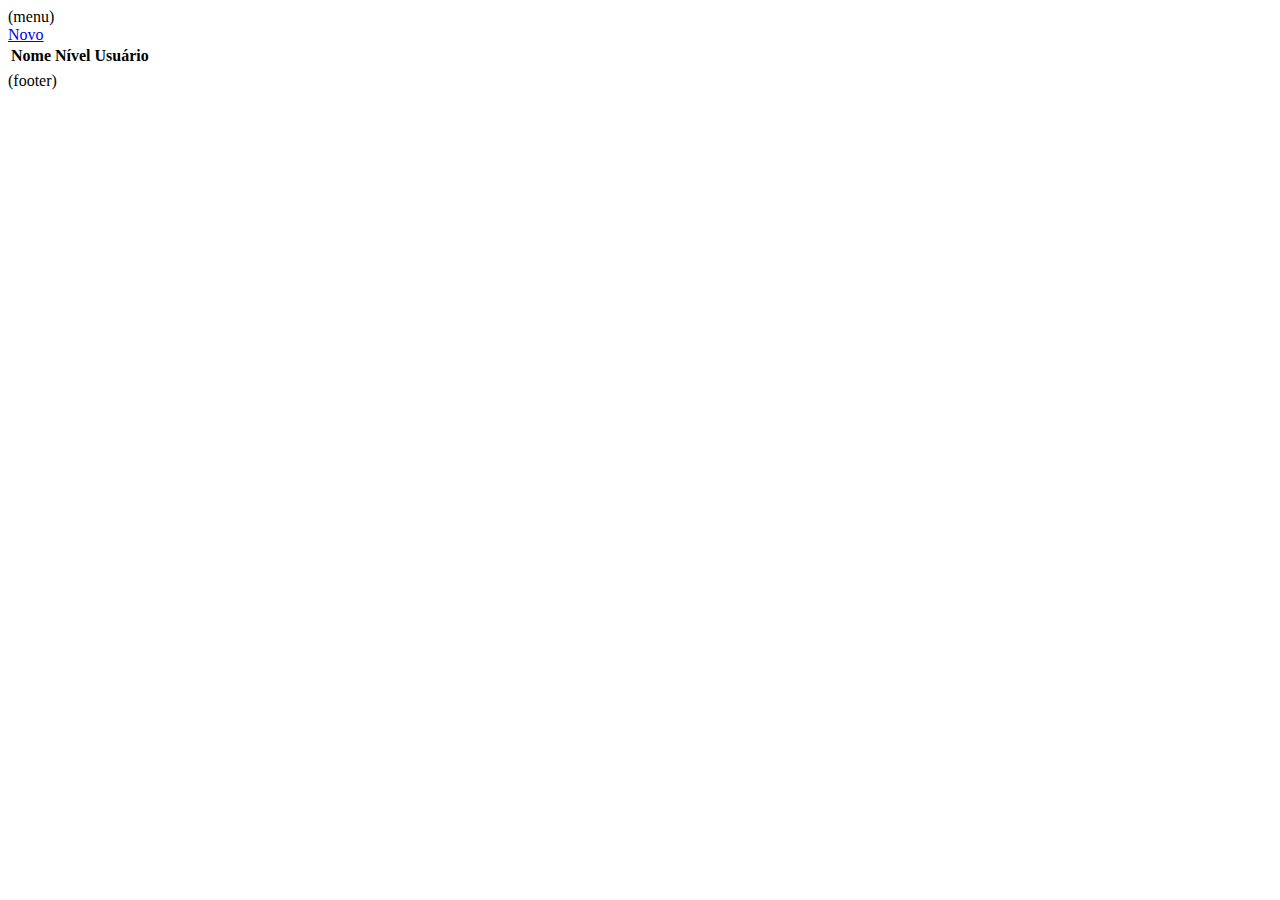
==== FreteRent/src/main/resources/templates/usuario/index.html @ ff691717 "Initial" ====
<!DOCTYPE html>
<html xmlns:th="http://www.thymeleaf.org">
	<head th:include="layout :: htmlhead"></head>
	<body>
		<div class="container">	
		<nav th:replace="layout :: menu">(menu)</nav>
		
		<a href="form.html" th:href="@{/usuario/novo}" class="btn btn-primary btn-lg" role="button">Novo</a>
		
			<table class="table">
				<thead class="thead-light"> 
					<tr>
						<th scope="col">Nome</th>
						<th scope="col">Nível Usuário</th>
					</tr>
				</thead>
				
				<tbody>
					<tr scope="row" th:each="umusuario : ${usuarios}">
						<td th:text="${umusuario.nome}"></td>
						<td th:text="${umusuario.nivelUsuario}"></td>  
					</tr>
				</tbody>
			</table>
		</div>
		<div th:include="layout :: footer" id="footer">(footer)</div>
	</body>
</html>
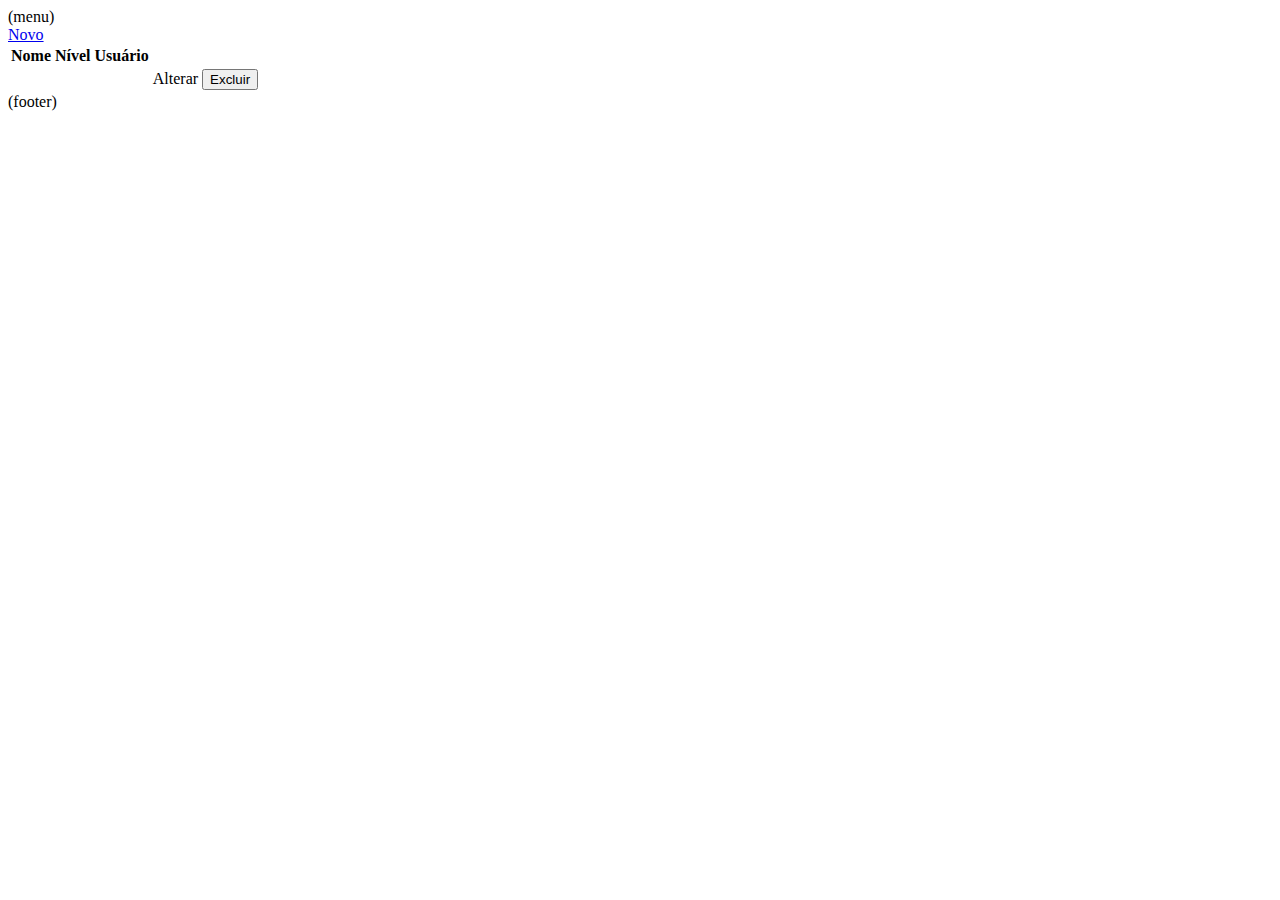
==== commit 1212a5f7: "New" ====
--- a/FreteRent/src/main/resources/templates/usuario/index.html
+++ b/FreteRent/src/main/resources/templates/usuario/index.html
@@ -7,22 +7,49 @@
 		
 		<a href="form.html" th:href="@{/usuario/novo}" class="btn btn-primary btn-lg" role="button">Novo</a>
 		
-			<table class="table">
+			<table class="table" id="usuarios">
 				<thead class="thead-light"> 
 					<tr>
 						<th scope="col">Nome</th>
 						<th scope="col">Nível Usuário</th>
+						<th scope="col"></th>
 					</tr>
 				</thead>
 				
 				<tbody>
 					<tr scope="row" th:each="umusuario : ${usuarios}">
 						<td th:text="${umusuario.nome}"></td>
-						<td th:text="${umusuario.nivelUsuario}"></td>  
+						<td th:text="${umusuario.nivelUsuario}"></td> 
+						<td>
+							<a th:href="@{'/usuario/edit/' + ${umusuario.id}}" class="btn btn-primary btn-lg">Alterar</a>
+							<button class="btn btn-danger btn-lg js-delete" th:data-user-id="${umusuario.id}">Excluir</button>
+						</td>
+						 
 					</tr>
 				</tbody>
 			</table>
 		</div>
 		<div th:include="layout :: footer" id="footer">(footer)</div>
+		
+		<script type="text/javascript">
+			$(document).ready(function(){
+				$("#usuarios").on("click", ".js-delete", function(){
+					var button = $(this);
+			
+					bootbox.confirm("Você tem certeza que quer excluir este usuário?", function(result){
+						if(result){
+							$.ajax({
+								url: "/usuario/delete/" + button.attr("data-user-id")
+								, method: "GET"
+								, success: function() {
+									window.location.href = "/usuario/"
+								}
+							});
+						}
+					});
+				});
+			});			
+		</script>
+		
 	</body>
 </html>